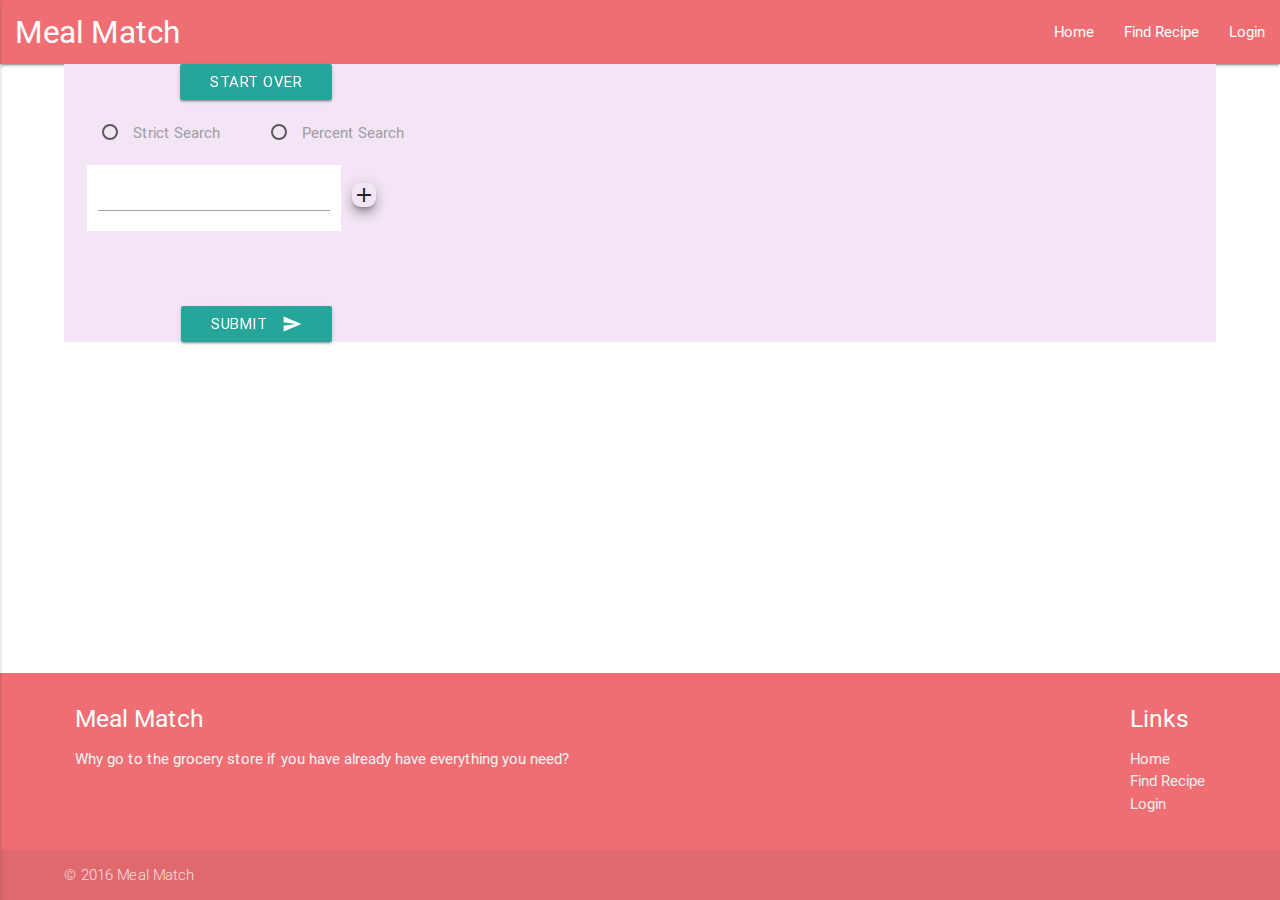
==== order.html @ b9782314 "Close #3 Create ingredient search string url for ajax request." ====
<!DOCTYPE html>
<html>
  <head>
    <meta charset="utf-8">
    <!--Let browser know website is optimized for mobile-->
    <meta name="viewport" content="width=device-width, initial-scale=1.0"/>
    <title>Meal Match</title>

    <!-- <script defer src="https://code.jquery.com/jquery-2.1.1.min.js"></script> -->
    <script defer src="https://code.jquery.com/jquery-2.2.4.min.js"></script>
    <script defer src="js/materialize.min.js"></script>
    <script defer src="js/index.js"></script>

    <!--Import Google Icon Font-->
     <link href="http://fonts.googleapis.com/icon?family=Material+Icons" rel="stylesheet">
     <!--Import materialize.css-->
     <link href="css/materialize.min.css" rel="stylesheet">
     <link href="css/index.css" rel="stylesheet">
  </head>
  <body>
    <header>
      <nav>
        <div class="nav-wrapper">
          <a href="index.html" class="brand-logo">Meal Match</a>
          <a href="#" data-activates="mobile-demo" class="button-collapse"><i class="material-icons">menu</i></a>
          <ul id="nav-mobile" class="right hide-on-med-and-down">
            <li><a href="index.html">Home</a></li>
            <li><a href="order.html">Find Recipe</a></li>
            <li><a href="#">Login</a></li>
          </ul>
          <ul class="side-nav" id="mobile-demo">
            <li><a href="index.html">Home</a></li>
            <li><a href="order.html">Find Recipe</a></li>
            <li><a href="#">Login</a></li>
          </ul>
        </div>
      </nav>
    </header>

    <main class="container">
      <div class="purple lighten-5 row">
        <div class="col s12 m4 left-side">
          <div class="row">
            <div class="col s12 center">
              <a class="waves-effect waves-light btn clear-search">Start Over</a>
            </div>
          </div>
          <div class="row">
            <form class="col s12">
              <div class="row radioBtn">
                <div class="col s6">
                  <input name="radio-btn" type="radio" id="strict" />
                  <label for="strict">Strict Search</label>
                </div>
                <div class="col s6">
                  <input name="radio-btn" type="radio" id="percent" />
                  <label for="percent">Percent Search</label>
                </div>
              </div>
              <div class="row ingredient">
                <div class="input-field col s9">
                  <input id="ingredient" type="text" class="validate">
                  <label for="ingredient" data-error="wrong"></label>
                </div>
                <div class="col s3 addIcon">
                  <i class="material-icons z-depth-4 add">add</i>
                </div>
              </div>
              <div class="row">
                <div class="col s12">
                  <ul class="list"></ul>
                </div>
              </div>
            </form>
          </div>
          <div class="col s12 center">
            <button class="btn waves-effect waves-light submitBtn" type="submit" name="action">Submit
              <i class="material-icons right">send</i>
            </button>
          </div>
        </div><!--end of left-side-->
        <div class="col s12 m8 right-side">
          <p class="search-terms"></p>
        </div>
      </div>
    </main>




    <footer class="page-footer">
      <div class="container">
        <div id="footer-links" class="row">
          <div class="col l6 s12">
            <h5 class="white-text">Meal Match</h5>
            <p class="grey-text text-lighten-4">Why go to the grocery store if you have already have everything you need?</p>
          </div>
          <div class="col l4 offset-l2 s12">
            <div class="right">
              <h5 class="white-text">Links</h5>
              <ul>
                <li><a class="grey-text text-lighten-3" href="index.html">Home</a></li>
                <li><a class="grey-text text-lighten-3" href="order.html">Find Recipe</a></li>
                <li><a class="grey-text text-lighten-3" href="#!">Login</a></li>
              </ul>
            </div>
          </div>
        </div>
      </div>
      <div class="footer-copyright">
        <div class="container">
        © 2016 Meal Match
        </div>
      </div>
    </footer>
  </body>
</html>
---- css/index.css ----
/*
body {
  display: flex;
  flex-direction: column;
  min-height: 100vh;
}

main {
  flex: 1 0 auto;
}*/

body {
  display: flex;
  flex-direction: column;
  min-height: 100vh;
}

.landing {
  background-image: url('../images/mise-en-place-4.jpg');
  background-size: cover;
}

main {
  flex: 1 0 auto;
}

.content {
  margin-bottom: 0;
}

.container .row {
  margin-left: 0;
  margin-right: 0;
}

.container {
  width: 90%;
}

.submit {
  display: flex;
  flex-direction: column;
}

.radio-btn {
  margin-top: 15px;
}

a.brand-logo {
  margin-left: 15px;
}

footer.page-footer {
  margin-top: 0;
}

#footer-links {
  display: flex;
  justify-content: space-between;
}

nav .input-field label i {
  color: black;
}

.input-field {
  background-color: white;
  margin-top: 0;
}

nav .input-field label.active i {
  color: black;
}

.ingredient {
  display: flex;
  align-items: center;
}

.addIcon {
  text-align: left;
}

i.add {
  border-radius: 9px;
}

i.add:hover, i.clearList:hover {
  cursor: pointer;
}

span i.clearList {
  display: inline-block;
  margin-left: 10px;
  border-radius: 10px;
}

ul.list li {
  list-style-type: circle;
}

.search-terms {
  font-style: italic;
}
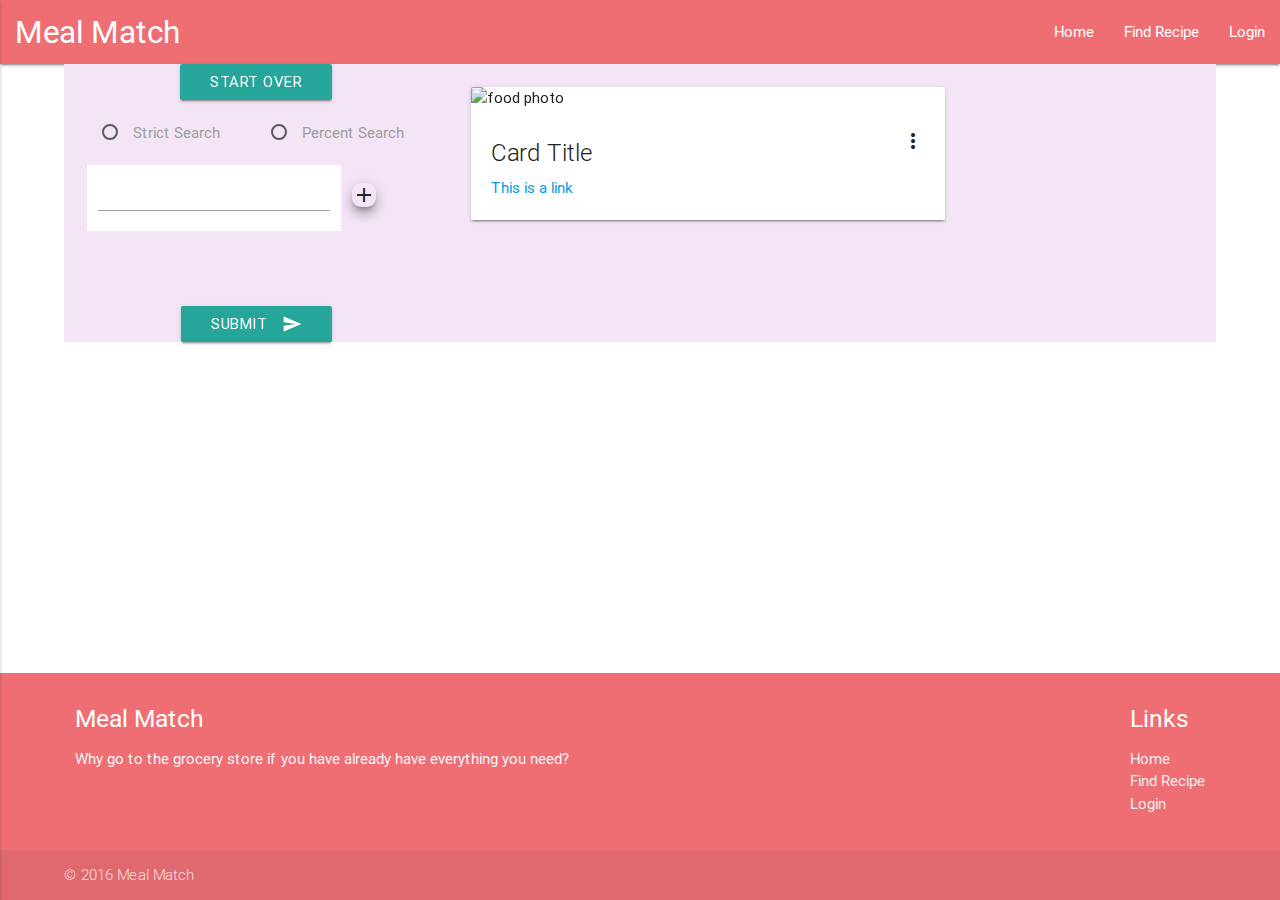
==== commit 4937a0c1: "Close #12 Limit search to items that include photos" ====
--- a/order.html
+++ b/order.html
@@ -81,11 +81,26 @@
         </div><!--end of left-side-->
         <div class="col s12 m8 right-side">
           <p class="search-terms"></p>
+          <div class="row">
+            <div class="col s12 m8">
+              <div class="card">
+                <div class="card-image waves-effect waves-block waves-light">
+                  <img class="activator" src="#" alt="food photo">
+                </div>
+                <div class="card-content">
+                  <span class="card-title activator grey-text text-darken-4">Card Title<i class="material-icons right">more_vert</i></span>
+                  <p><a href="#">This is a link</a></p>
+                </div>
+                <div class="card-reveal">
+                  <span class="card-title grey-text text-darken-4">Card Title<i class="material-icons right">close</i></span>
+                  <p>Here is some more information about this product that is only revealed once clicked on.</p>
+                </div>
+              </div>
+            </div>
+          </div>
         </div>
       </div>
     </main>
-
-
 
 
     <footer class="page-footer">
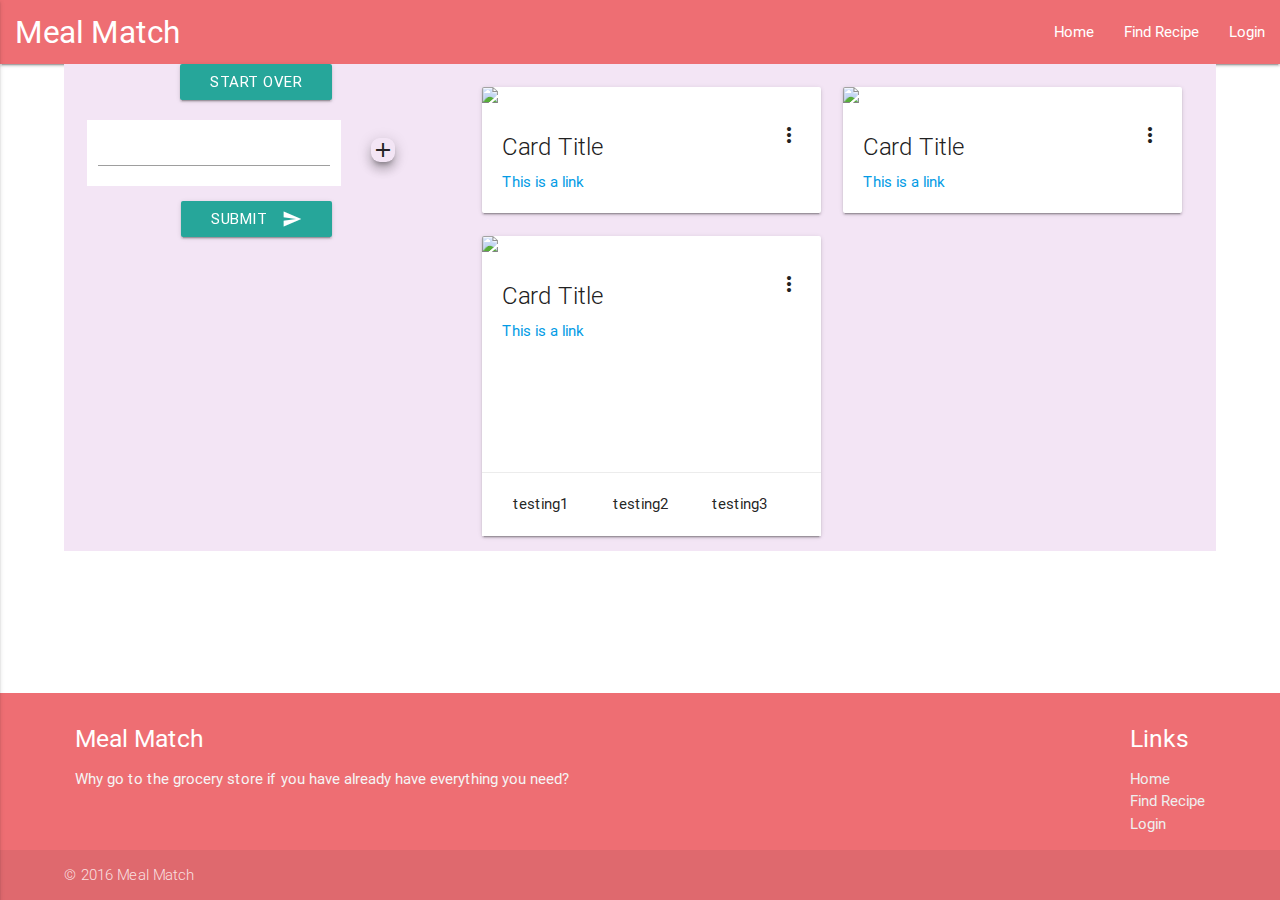
==== commit c3fcaa93: "Close #14 Clear old search results" ====
--- a/order.html
+++ b/order.html
@@ -38,40 +38,30 @@
     </header>
 
     <main class="container">
-      <div class="purple lighten-5 row">
-        <div class="col s12 m4 left-side">
+      <div class="row purple lighten-5">
+        <div class="col s12 m4 left-side"><!--start left side-->
           <div class="row">
-            <div class="col s12 center">
+            <div class="col s12 center clearBtn">
               <a class="waves-effect waves-light btn clear-search">Start Over</a>
             </div>
-          </div>
-          <div class="row">
-            <form class="col s12">
-              <div class="row radioBtn">
-                <div class="col s6">
-                  <input name="radio-btn" type="radio" id="strict" />
-                  <label for="strict">Strict Search</label>
+            <div class="col s12">
+              <form>
+                <div class="row ingredient">
+                  <div class="input-field col s9">
+                    <input id="ingredient" type="text" class="validate">
+                    <label for="ingredient" data-error="wrong"></label>
+                  </div>
+                  <div class="col s3 addIcon">
+                    <i class="material-icons z-depth-4 add">add</i>
+                  </div>
                 </div>
-                <div class="col s6">
-                  <input name="radio-btn" type="radio" id="percent" />
-                  <label for="percent">Percent Search</label>
+                <div class="row">
+                  <div class="col s12">
+                    <ul class="list"></ul>
+                  </div>
                 </div>
-              </div>
-              <div class="row ingredient">
-                <div class="input-field col s9">
-                  <input id="ingredient" type="text" class="validate">
-                  <label for="ingredient" data-error="wrong"></label>
-                </div>
-                <div class="col s3 addIcon">
-                  <i class="material-icons z-depth-4 add">add</i>
-                </div>
-              </div>
-              <div class="row">
-                <div class="col s12">
-                  <ul class="list"></ul>
-                </div>
-              </div>
-            </form>
+              </form>
+            </div>
           </div>
           <div class="col s12 center">
             <button class="btn waves-effect waves-light submitBtn" type="submit" name="action">Submit
@@ -80,25 +70,91 @@
           </div>
         </div><!--end of left-side-->
         <div class="col s12 m8 right-side">
-          <p class="search-terms"></p>
           <div class="row">
-            <div class="col s12 m8">
-              <div class="card">
-                <div class="card-image waves-effect waves-block waves-light">
-                  <img class="activator" src="#" alt="food photo">
+            <p class="search-terms"></p>
+            <div class="row">
+              <div class="col s12 card-insert-point">
+                <div class="col s12 m6">
+                  <div class="card">
+                    <div class="card-image waves-effect waves-block waves-light">
+                      <img class="activator" src="images/office.jpg">
+                    </div>
+                    <div class="card-content">
+                      <span class="card-title activator grey-text text-darken-4">Card Title<i class="material-icons right">more_vert</i></span>
+                      <p><a href="#">This is a link</a></p>
+                    </div>
+                    <div class="card-reveal">
+                      <span class="card-title grey-text text-darken-4">Card Title<i class="material-icons right">close</i></span>
+                      <p>Here is some more information about this product that is only revealed once clicked on.</p>
+                    </div>
+                  </div>
                 </div>
-                <div class="card-content">
-                  <span class="card-title activator grey-text text-darken-4">Card Title<i class="material-icons right">more_vert</i></span>
-                  <p><a href="#">This is a link</a></p>
+                <div class="col s12 m6">
+                  <div class="card">
+                    <div class="card-image waves-effect waves-block waves-light">
+                      <img class="activator" src="images/office.jpg">
+                    </div>
+                    <div class="card-content">
+                      <span class="card-title activator grey-text text-darken-4">Card Title<i class="material-icons right">more_vert</i></span>
+                      <p><a href="#">This is a link</a></p>
+                    </div>
+                    <div class="card-reveal">
+                      <span class="card-title grey-text text-darken-4">Card Title<i class="material-icons right">close</i></span>
+                      <p>Here is some more information about this product that is only revealed once clicked on.</p>
+                    </div>
+                  </div>
                 </div>
-                <div class="card-reveal">
-                  <span class="card-title grey-text text-darken-4">Card Title<i class="material-icons right">close</i></span>
-                  <p>Here is some more information about this product that is only revealed once clicked on.</p>
+                <div class="col s12 m6">
+                  <div class="card small sticky-action">
+                    <div class="card-image waves-effect waves-block waves-light">
+                      <img class="activator" src="https://s-media-cache-ak0.pinimg.com/736x/e8/ef/30/e8ef308e2969c88313f635993af9e7d8.jpg">
+                    </div>
+                    <div class="card-content">
+                      <span class="card-title activator grey-text text-darken-4">Card Title<i class="material-icons right">more_vert</i></span>
+                      <p><a href="#">This is a link</a></p>
+                    </div>
+                    <div class="card-action">
+                      <div class="row">
+                        <div class="col s4">
+                          testing1
+                        </div>
+                        <div class="col s4">
+                          testing2
+                        </div>
+                        <div class="col s4">
+                          testing3
+                        </div>
+                      </div>
+                    </div>
+                    <div class="card-reveal">
+                      <div class="row">
+                        <div class="col s5">
+                          <ul>
+                            <li>cheese</li>
+                            <li>tomato</li>
+                            <li>bacon</li>
+                            <li>delicious</li>
+                          </ul>
+                        </div>
+                        <div class="col s5">
+                          <ul>
+                            <li>onions</li>
+                            <li>garlic</li>
+                            <li>green peppers</li>
+                            <li>something else</li>
+                          </ul>
+                        </div>
+                        <div class="col s2">
+                          <span class="card-title grey-text text-darken-4"><i class="material-icons right">close</i></span>
+                        </div>
+                      </div>
+                    </div>
+                  </div>
                 </div>
               </div>
             </div>
           </div>
-        </div>
+        </div><!--end of right side-->
       </div>
     </main>
 
--- a/css/index.css
+++ b/css/index.css
@@ -78,7 +78,7 @@
 }
 
 .addIcon {
-  text-align: left;
+  text-align: center;
 }
 
 i.add {
@@ -102,3 +102,20 @@
 .search-terms {
   font-style: italic;
 }
+
+img {
+  max-width: 100%;
+  max-width: 100%;
+}
+
+.row {
+  margin-bottom: 0;
+}
+
+.clearBtn {
+  margin-bottom: 20px;
+}
+
+.card-title {
+
+}
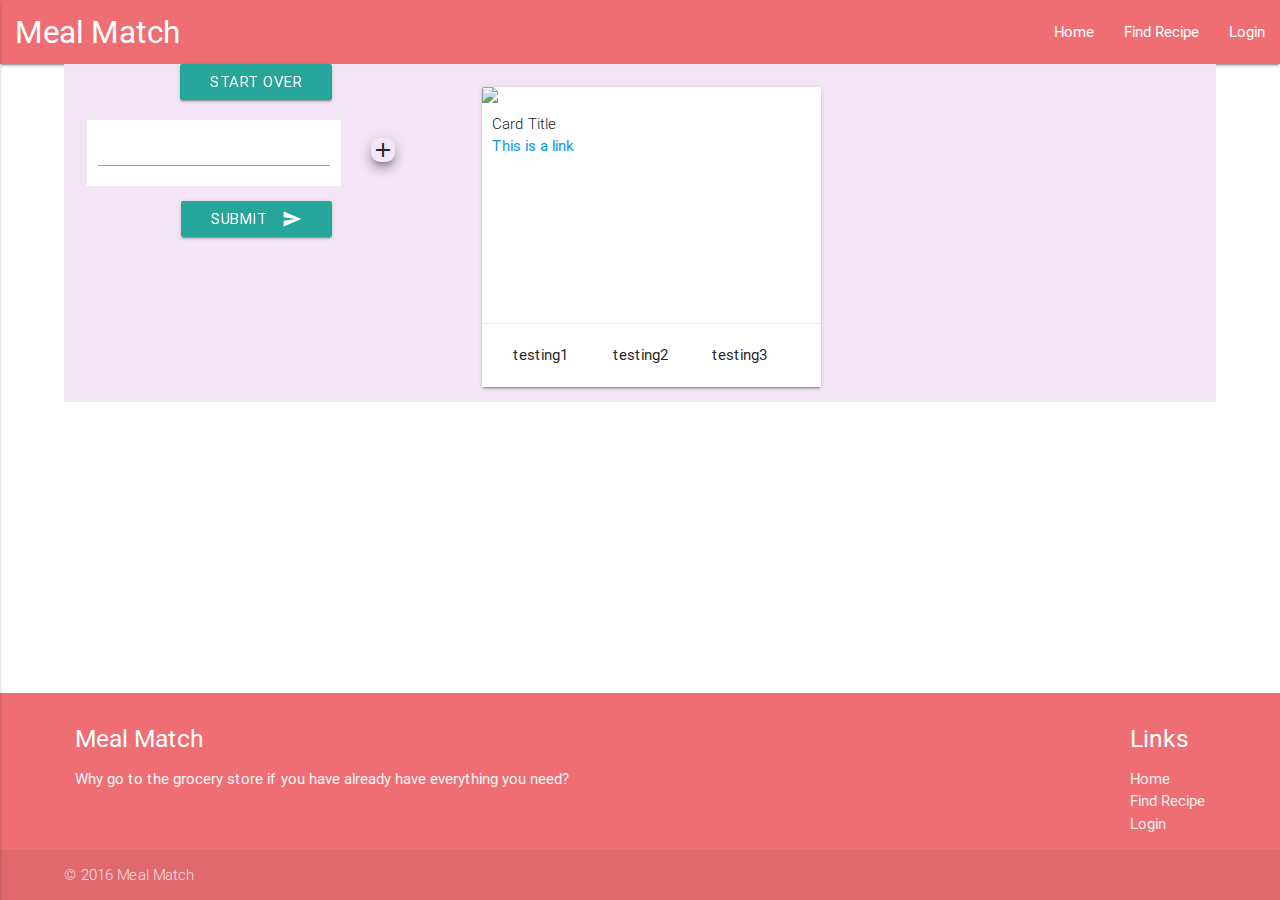
==== commit bb66e74e: "Close #10, Close #15; Set up display for each recipe result, Remove unnecessary card action" ====
--- a/order.html
+++ b/order.html
@@ -75,42 +75,12 @@
             <div class="row">
               <div class="col s12 card-insert-point">
                 <div class="col s12 m6">
-                  <div class="card">
-                    <div class="card-image waves-effect waves-block waves-light">
-                      <img class="activator" src="images/office.jpg">
+                  <div class="card small">
+                    <div class="card-image">
+                      <img src="https://s-media-cache-ak0.pinimg.com/736x/e8/ef/30/e8ef308e2969c88313f635993af9e7d8.jpg">
                     </div>
                     <div class="card-content">
-                      <span class="card-title activator grey-text text-darken-4">Card Title<i class="material-icons right">more_vert</i></span>
-                      <p><a href="#">This is a link</a></p>
-                    </div>
-                    <div class="card-reveal">
-                      <span class="card-title grey-text text-darken-4">Card Title<i class="material-icons right">close</i></span>
-                      <p>Here is some more information about this product that is only revealed once clicked on.</p>
-                    </div>
-                  </div>
-                </div>
-                <div class="col s12 m6">
-                  <div class="card">
-                    <div class="card-image waves-effect waves-block waves-light">
-                      <img class="activator" src="images/office.jpg">
-                    </div>
-                    <div class="card-content">
-                      <span class="card-title activator grey-text text-darken-4">Card Title<i class="material-icons right">more_vert</i></span>
-                      <p><a href="#">This is a link</a></p>
-                    </div>
-                    <div class="card-reveal">
-                      <span class="card-title grey-text text-darken-4">Card Title<i class="material-icons right">close</i></span>
-                      <p>Here is some more information about this product that is only revealed once clicked on.</p>
-                    </div>
-                  </div>
-                </div>
-                <div class="col s12 m6">
-                  <div class="card small sticky-action">
-                    <div class="card-image waves-effect waves-block waves-light">
-                      <img class="activator" src="https://s-media-cache-ak0.pinimg.com/736x/e8/ef/30/e8ef308e2969c88313f635993af9e7d8.jpg">
-                    </div>
-                    <div class="card-content">
-                      <span class="card-title activator grey-text text-darken-4">Card Title<i class="material-icons right">more_vert</i></span>
+                      <span class="card-title grey-text text-darken-4">Card Title</span>
                       <p><a href="#">This is a link</a></p>
                     </div>
                     <div class="card-action">
@@ -123,29 +93,6 @@
                         </div>
                         <div class="col s4">
                           testing3
-                        </div>
-                      </div>
-                    </div>
-                    <div class="card-reveal">
-                      <div class="row">
-                        <div class="col s5">
-                          <ul>
-                            <li>cheese</li>
-                            <li>tomato</li>
-                            <li>bacon</li>
-                            <li>delicious</li>
-                          </ul>
-                        </div>
-                        <div class="col s5">
-                          <ul>
-                            <li>onions</li>
-                            <li>garlic</li>
-                            <li>green peppers</li>
-                            <li>something else</li>
-                          </ul>
-                        </div>
-                        <div class="col s2">
-                          <span class="card-title grey-text text-darken-4"><i class="material-icons right">close</i></span>
                         </div>
                       </div>
                     </div>
--- a/css/index.css
+++ b/css/index.css
@@ -116,6 +116,14 @@
   margin-bottom: 20px;
 }
 
-.card-title {
+.card .card-content .card-title {
+  line-height: 15px;
+}
 
+.card .card-title {
+  font-size: 15px;
 }
+
+.card .card-content {
+  padding: 10px;
+}
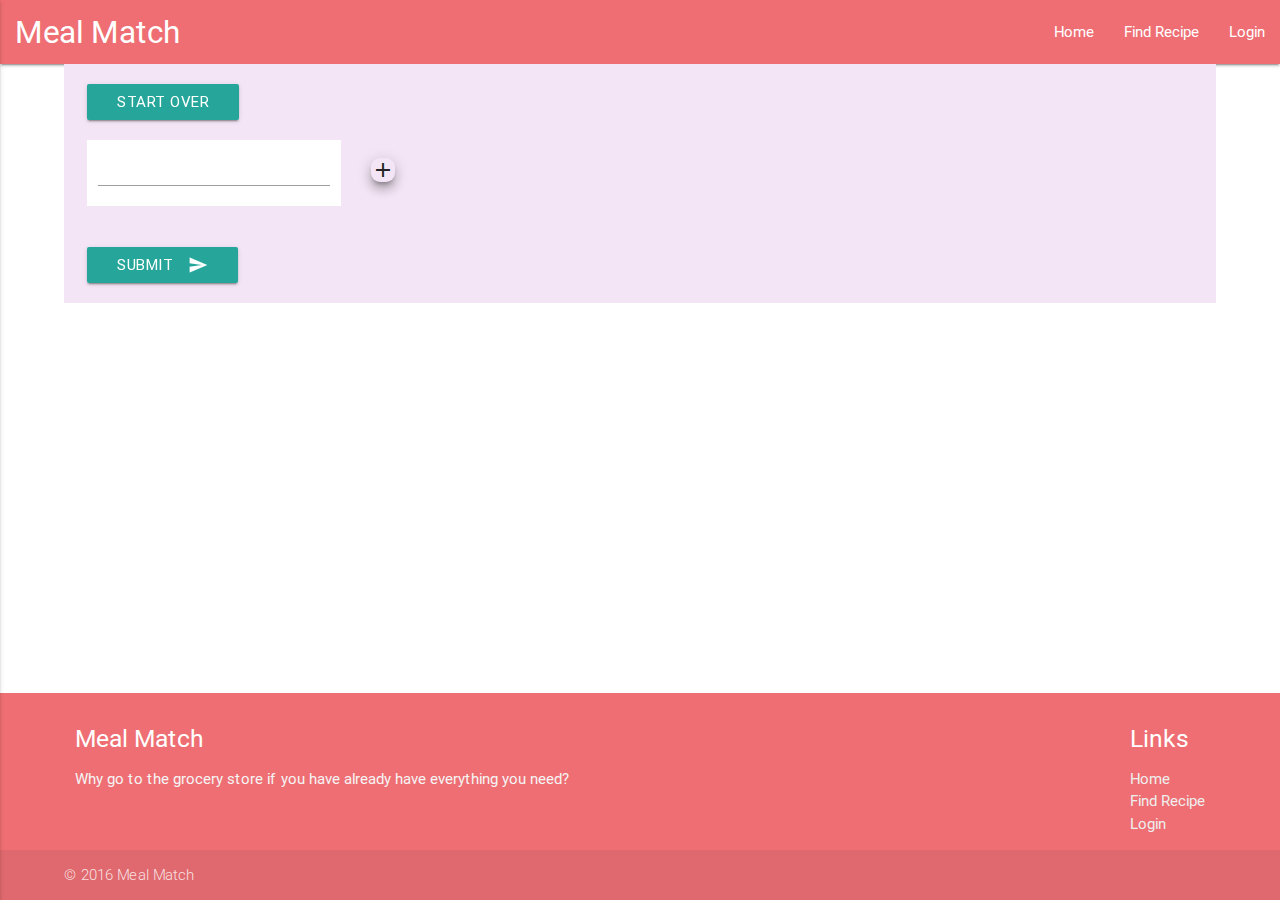
==== commit 21b58089: "Close #13 Handle multi page results" ====
--- a/order.html
+++ b/order.html
@@ -41,31 +41,32 @@
       <div class="row purple lighten-5">
         <div class="col s12 m4 left-side"><!--start left side-->
           <div class="row">
-            <div class="col s12 center clearBtn">
+            <div class="col s12 clearBtn">
               <a class="waves-effect waves-light btn clear-search">Start Over</a>
             </div>
-            <div class="col s12">
-              <form>
-                <div class="row ingredient">
-                  <div class="input-field col s9">
-                    <input id="ingredient" type="text" class="validate">
-                    <label for="ingredient" data-error="wrong"></label>
-                  </div>
-                  <div class="col s3 addIcon">
-                    <i class="material-icons z-depth-4 add">add</i>
-                  </div>
+              <div class="col s12 input-form">
+                <div class="testing">
+                  <form>
+                    <div class="row ingredient">
+                      <div class="input-field col s9">
+                        <input id="ingredient" type="text" class="validate">
+                        <label for="ingredient" data-error="wrong"></label>
+                      </div>
+                      <div class="col s3 addIcon">
+                        <i class="material-icons z-depth-4 add">add</i>
+                      </div>
+                    </div>
+                    <div class="row">
+                      <div class="col s12 list">
+                        <ul class="list"></ul>
+                      </div>
+                    </div>
+                  </form>
                 </div>
-                <div class="row">
-                  <div class="col s12">
-                    <ul class="list"></ul>
-                  </div>
-                </div>
-              </form>
-            </div>
+              </div>
           </div>
-          <div class="col s12 center">
-            <button class="btn waves-effect waves-light submitBtn" type="submit" name="action">Submit
-              <i class="material-icons right">send</i>
+          <div class="col s12 submit">
+            <button id="submitBtn" class="btn waves-effect waves-light center" type="submit" name="action">Submit<i class="material-icons right">send</i>
             </button>
           </div>
         </div><!--end of left-side-->
@@ -73,38 +74,13 @@
           <div class="row">
             <p class="search-terms"></p>
             <div class="row">
-              <div class="col s12 card-insert-point">
-                <div class="col s12 m6">
-                  <div class="card small">
-                    <div class="card-image">
-                      <img src="https://s-media-cache-ak0.pinimg.com/736x/e8/ef/30/e8ef308e2969c88313f635993af9e7d8.jpg">
-                    </div>
-                    <div class="card-content">
-                      <span class="card-title grey-text text-darken-4">Card Title</span>
-                      <p><a href="#">This is a link</a></p>
-                    </div>
-                    <div class="card-action">
-                      <div class="row">
-                        <div class="col s4">
-                          testing1
-                        </div>
-                        <div class="col s4">
-                          testing2
-                        </div>
-                        <div class="col s4">
-                          testing3
-                        </div>
-                      </div>
-                    </div>
-                  </div>
-                </div>
-              </div>
+              <div class="col s12 card-insert-point"></div>
             </div>
+            <div id="more-recipes" class="col s12 center display"><a class="btn-floating btn-large waves-effect waves-light red"><i class="material-icons">add</i></a></div>
           </div>
         </div><!--end of right side-->
       </div>
     </main>
-
 
     <footer class="page-footer">
       <div class="container">
--- a/css/index.css
+++ b/css/index.css
@@ -37,10 +37,11 @@
   width: 90%;
 }
 
-.submit {
+/*this spreads the submit button out 12 materialize units*/
+/*.submit {
   display: flex;
   flex-direction: column;
-}
+}*/
 
 .radio-btn {
   margin-top: 15px;
@@ -95,8 +96,9 @@
   border-radius: 10px;
 }
 
-ul.list li {
-  list-style-type: circle;
+ul.list {
+  margin-top: 0;
+  margin-bottom: 0;
 }
 
 .search-terms {
@@ -114,6 +116,7 @@
 
 .clearBtn {
   margin-bottom: 20px;
+  margin-top: 20px;
 }
 
 .card .card-content .card-title {
@@ -127,3 +130,20 @@
 .card .card-content {
   padding: 10px;
 }
+
+.test {
+  position: fixed;
+}
+
+div.submit {
+  margin-top: 20px;
+  margin-bottom: 20px;
+}
+
+div.list {
+  margin-top: 20px;
+}
+
+.display {
+  display: none;
+}
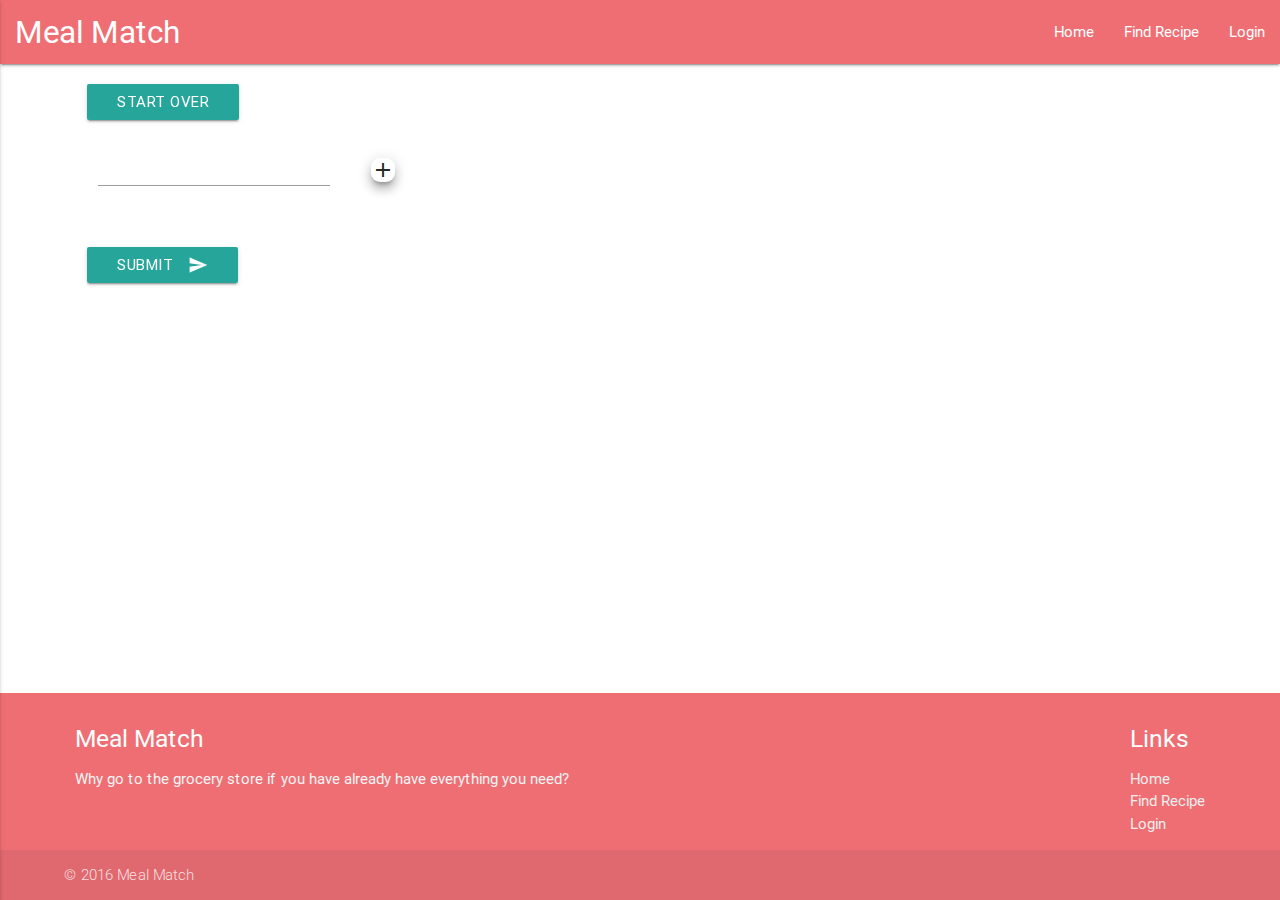
==== commit 08b1193c: "Close #19 Add back to top link" ====
--- a/order.html
+++ b/order.html
@@ -38,7 +38,7 @@
     </header>
 
     <main class="container">
-      <div class="row purple lighten-5">
+      <div class="row">
         <div class="col s12 m4 left-side"><!--start left side-->
           <div class="row">
             <div class="col s12 clearBtn">
@@ -77,6 +77,9 @@
               <div class="col s12 card-insert-point"></div>
             </div>
             <div id="more-recipes" class="col s12 center display"><a class="btn-floating btn-large waves-effect waves-light red"><i class="material-icons">add</i></a></div>
+            <div id='scroll-up' class="scroll">
+              <i class="material-icons right scroll">arrow_upward</i>
+            </div>
           </div>
         </div><!--end of right side-->
       </div>
--- a/css/index.css
+++ b/css/index.css
@@ -86,7 +86,7 @@
   border-radius: 9px;
 }
 
-i.add:hover, i.clearList:hover {
+i.add:hover, i.clearList:hover, .scroll:hover {
   cursor: pointer;
 }
 
@@ -144,6 +144,6 @@
   margin-top: 20px;
 }
 
-.display {
+.display, div.scroll {
   display: none;
 }
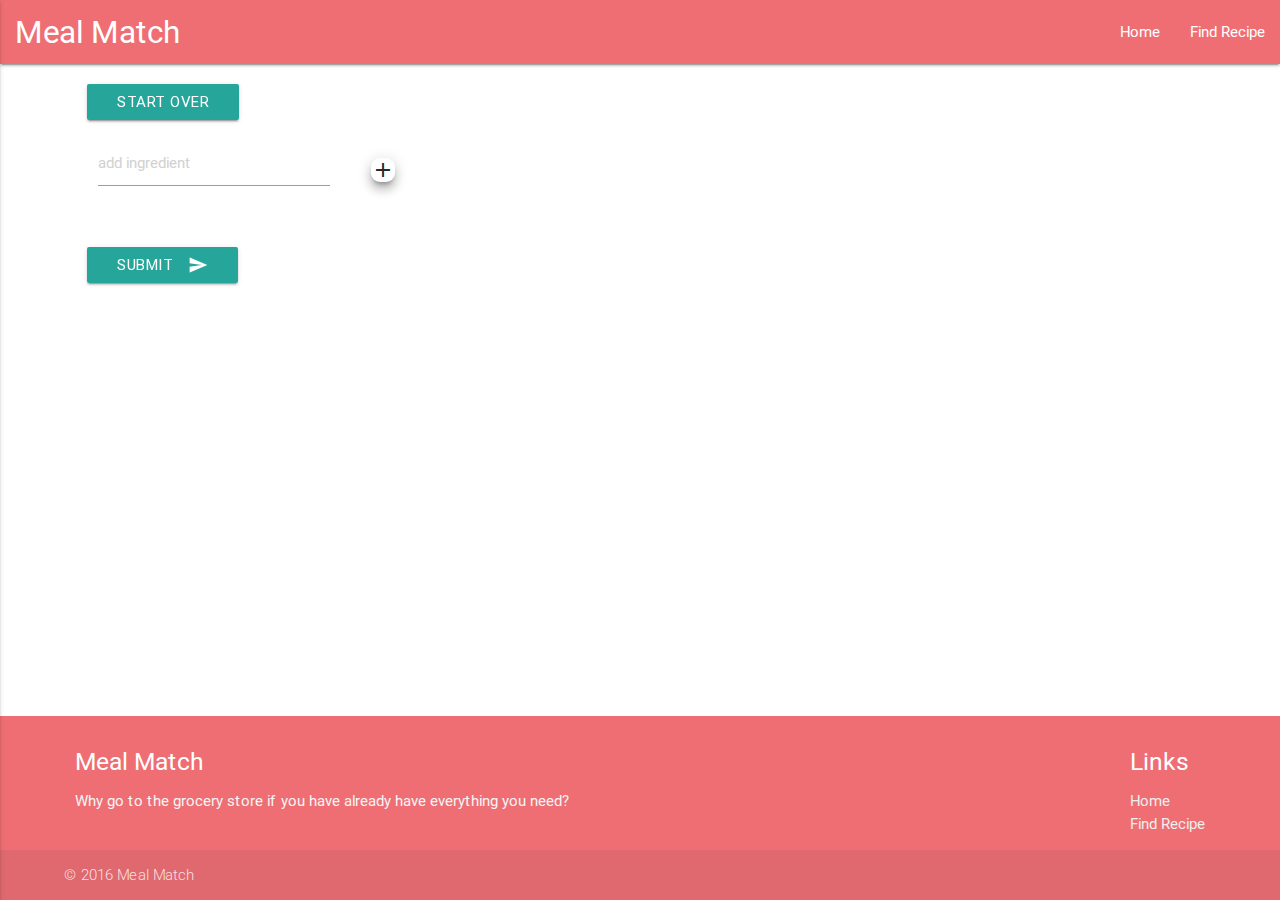
==== commit 581cee2b: "Added CNAME" ====
--- a/order.html
+++ b/order.html
@@ -26,12 +26,10 @@
           <ul id="nav-mobile" class="right hide-on-med-and-down">
             <li><a href="index.html">Home</a></li>
             <li><a href="order.html">Find Recipe</a></li>
-            <li><a href="#">Login</a></li>
           </ul>
           <ul class="side-nav" id="mobile-demo">
             <li><a href="index.html">Home</a></li>
             <li><a href="order.html">Find Recipe</a></li>
-            <li><a href="#">Login</a></li>
           </ul>
         </div>
       </nav>
@@ -49,7 +47,7 @@
                   <form>
                     <div class="row ingredient">
                       <div class="input-field col s9">
-                        <input id="ingredient" type="text" class="validate">
+                        <input id="ingredient" type="text" class="validate" placeholder="add ingredient">
                         <label for="ingredient" data-error="wrong"></label>
                       </div>
                       <div class="col s3 addIcon">
@@ -98,7 +96,6 @@
               <ul>
                 <li><a class="grey-text text-lighten-3" href="index.html">Home</a></li>
                 <li><a class="grey-text text-lighten-3" href="order.html">Find Recipe</a></li>
-                <li><a class="grey-text text-lighten-3" href="#!">Login</a></li>
               </ul>
             </div>
           </div>
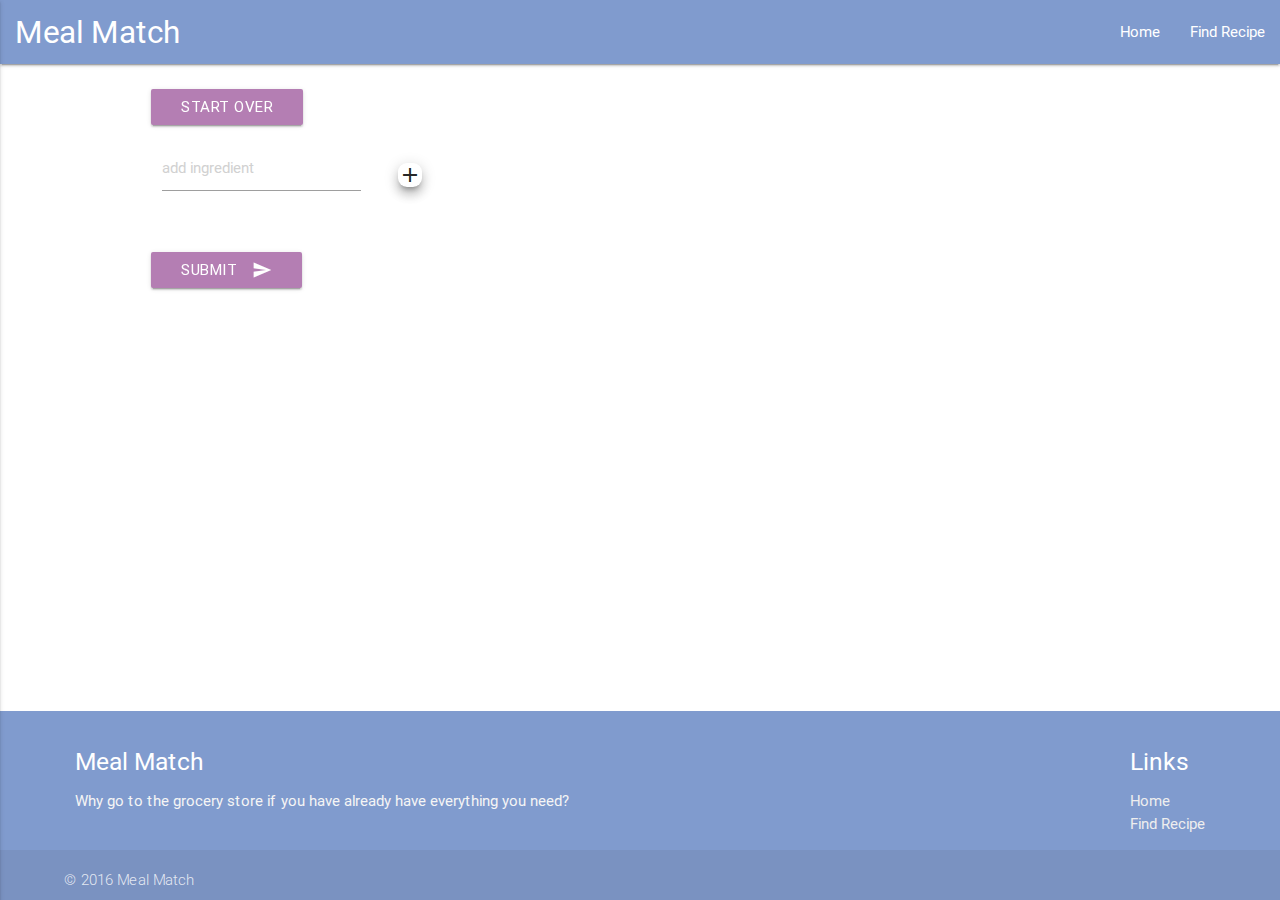
==== commit 7e50cc8b: "Updated Q1 project" ====
--- a/order.html
+++ b/order.html
@@ -6,7 +6,6 @@
     <meta name="viewport" content="width=device-width, initial-scale=1.0"/>
     <title>Meal Match</title>
 
-    <!-- <script defer src="https://code.jquery.com/jquery-2.1.1.min.js"></script> -->
     <script defer src="https://code.jquery.com/jquery-2.2.4.min.js"></script>
     <script defer src="js/materialize.min.js"></script>
     <script defer src="js/index.js"></script>
@@ -43,11 +42,12 @@
               <a class="waves-effect waves-light btn clear-search">Start Over</a>
             </div>
               <div class="col s12 input-form">
+                <!-- maybe take this div of testing out -->
                 <div class="testing">
                   <form>
                     <div class="row ingredient">
                       <div class="input-field col s9">
-                        <input id="ingredient" type="text" class="validate" placeholder="add ingredient">
+                        <input id="ingredient" type="text" class="validate" placeholder="add ingredient" autocomplete="off">
                         <label for="ingredient" data-error="wrong"></label>
                       </div>
                       <div class="col s3 addIcon">
@@ -72,11 +72,12 @@
           <div class="row">
             <p class="search-terms"></p>
             <div class="row">
-              <div class="col s12 card-insert-point"></div>
+              <div class="col s12 card-insert-point"></div><!--end insert point-->
             </div>
-            <div id="more-recipes" class="col s12 center display"><a class="btn-floating btn-large waves-effect waves-light red"><i class="material-icons">add</i></a></div>
-            <div id='scroll-up' class="scroll">
-              <i class="material-icons right scroll">arrow_upward</i>
+            <div id="more-recipes" class="col s12 center display"><a class="btn-floating btn-large waves-effect waves-light red"><i class="material-icons add-recipes">add</i></a></div>
+            <div id='scroll-up' class="scroll right">
+              <i class="material-icons scroll">arrow_upward</i>
+              <p>top</p>
             </div>
           </div>
         </div><!--end of right side-->
--- a/css/index.css
+++ b/css/index.css
@@ -35,6 +35,7 @@
 
 .container {
   width: 90%;
+  margin-top: 5px;
 }
 
 /*this spreads the submit button out 12 materialize units*/
@@ -124,7 +125,7 @@
 }
 
 .card .card-title {
-  font-size: 15px;
+  font-size: 13px;
 }
 
 .card .card-content {
@@ -147,3 +148,40 @@
 .display, div.scroll {
   display: none;
 }
+
+nav, footer.page-footer, #footer-links {
+  background-color: #809BCE;
+}
+
+.btn:hover, .btn, .btn:focus {
+  background-color: #B47EB3;
+}
+
+.add-recipes {
+  background-color: #B47EB3;
+}
+
+h1 {
+  background: rgba(199, 134, 76, 0.5);
+  border-radius: 20px;
+}
+
+nav, footer, {
+  color: #FDFFF7;
+}
+
+.fonts {
+  color: #FEFFEA;
+}
+
+.card-content p {
+  font-size: 13px;
+}
+
+.holder {
+  opacity: .3;
+}
+
+main.container {
+  max-width: 1024px;
+}
